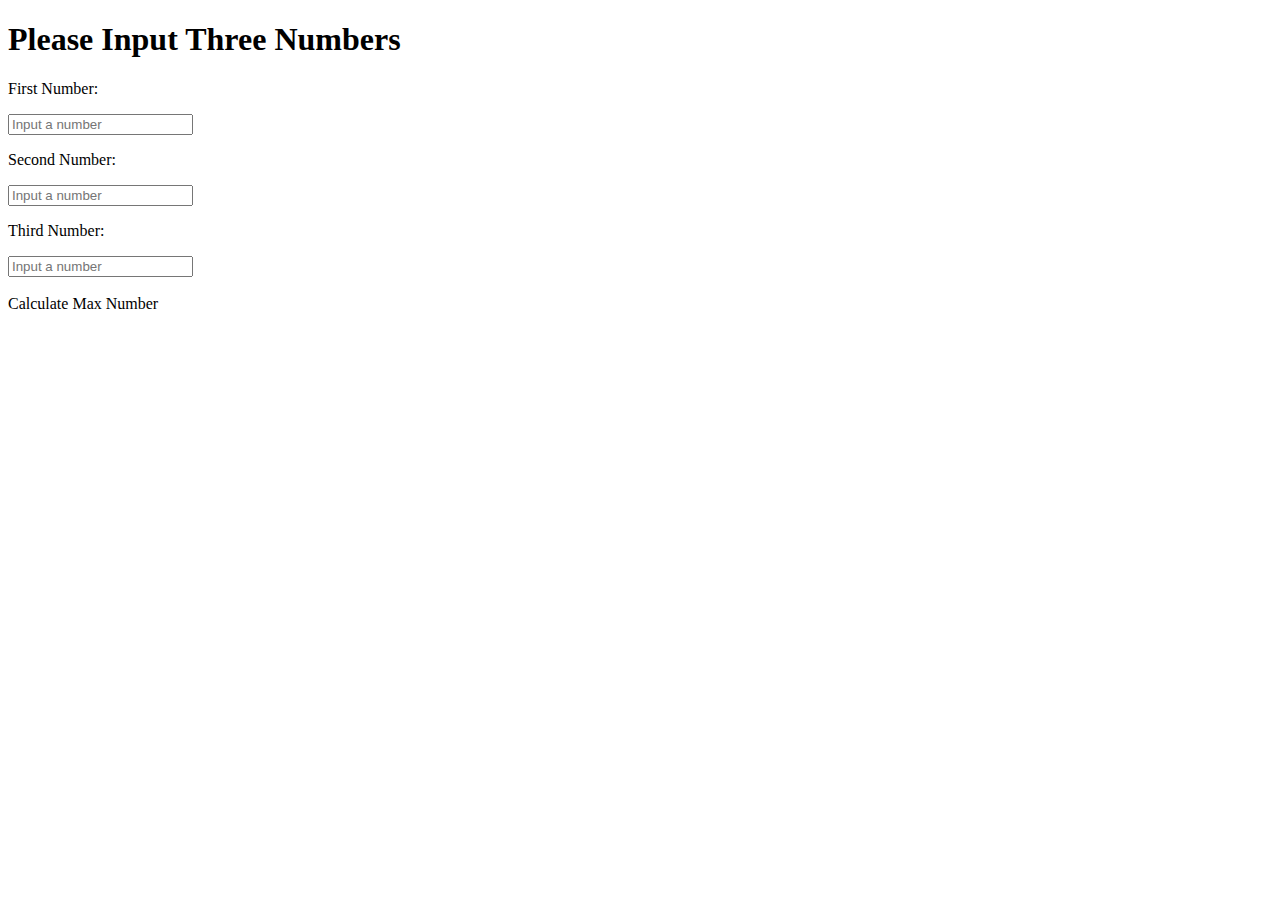
==== Compare Numbers/index.html @ 8f8e8449 "Add files via upload" ====
<!DOCTYPE html>
<html lang="en">
<head>
    <meta charset="UTF-8">
    <meta http-equiv="X-UA-Compatible" content="IE=edge">
    <meta name="viewport" content="width=device-width, initial-scale=1.0">
    <script src="code.js" defer></script>
    <title>Compare Numbers</title>
</head>
<body>
    <h1>Please Input Three Numbers</h1>
    <p>First Number:</p>
    <input id="input1" placeholder="Input a number">
    <p>Second Number:</p>
    <input id="input2" placeholder="Input a number">
    <p>Third Number:</p>
    <input id="input3" placeholder="Input a number">
    <br><br>
    <btn id="btn1">Calculate Max Number</btn>    
</body>
</html>
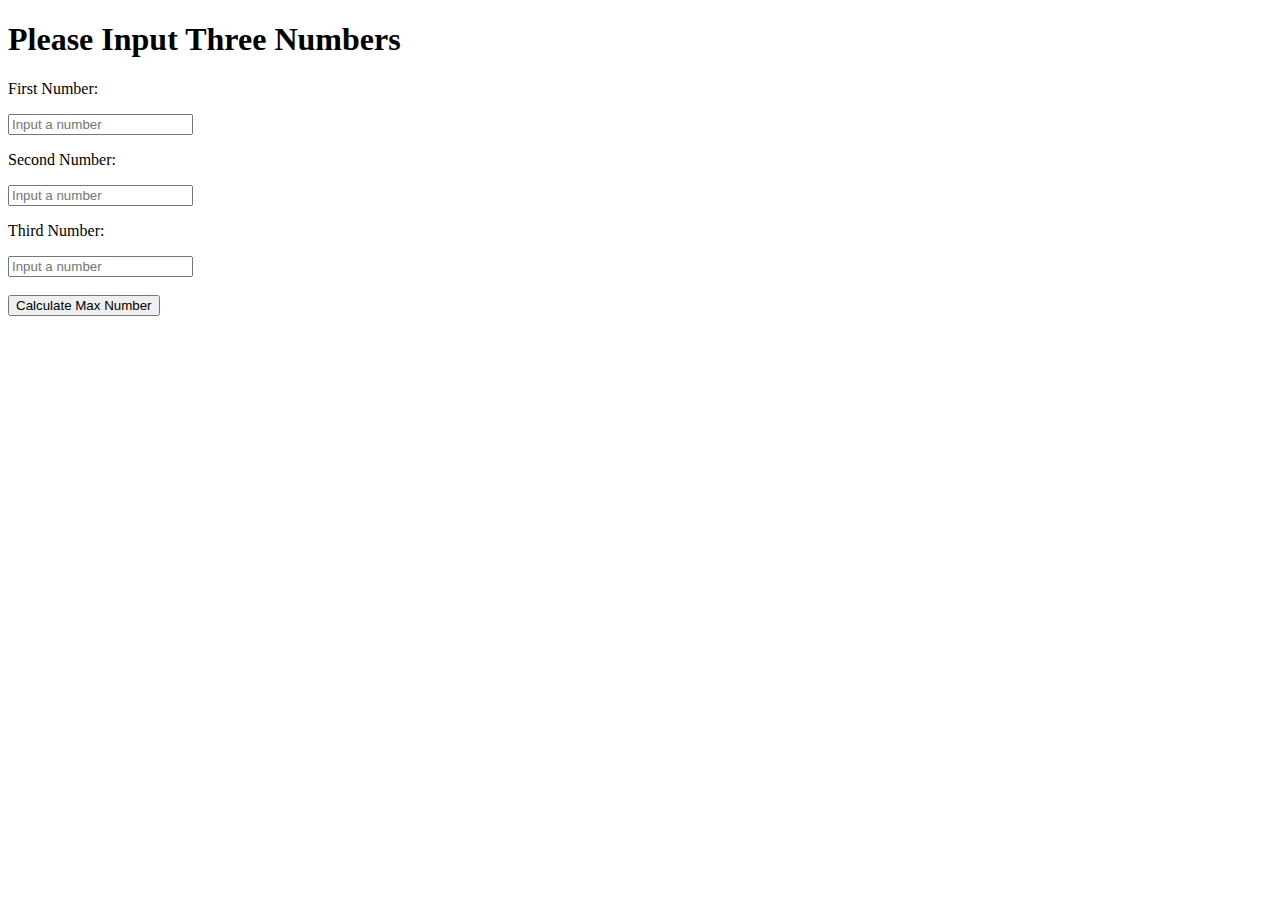
==== commit 51133d16: "Add files via upload" ====
--- a/Compare Numbers/index.html
+++ b/Compare Numbers/index.html
@@ -16,6 +16,6 @@
     <p>Third Number:</p>
     <input id="input3" placeholder="Input a number">
     <br><br>
-    <btn id="btn1">Calculate Max Number</btn>    
+    <button id="btn1">Calculate Max Number</button>
 </body>
 </html>